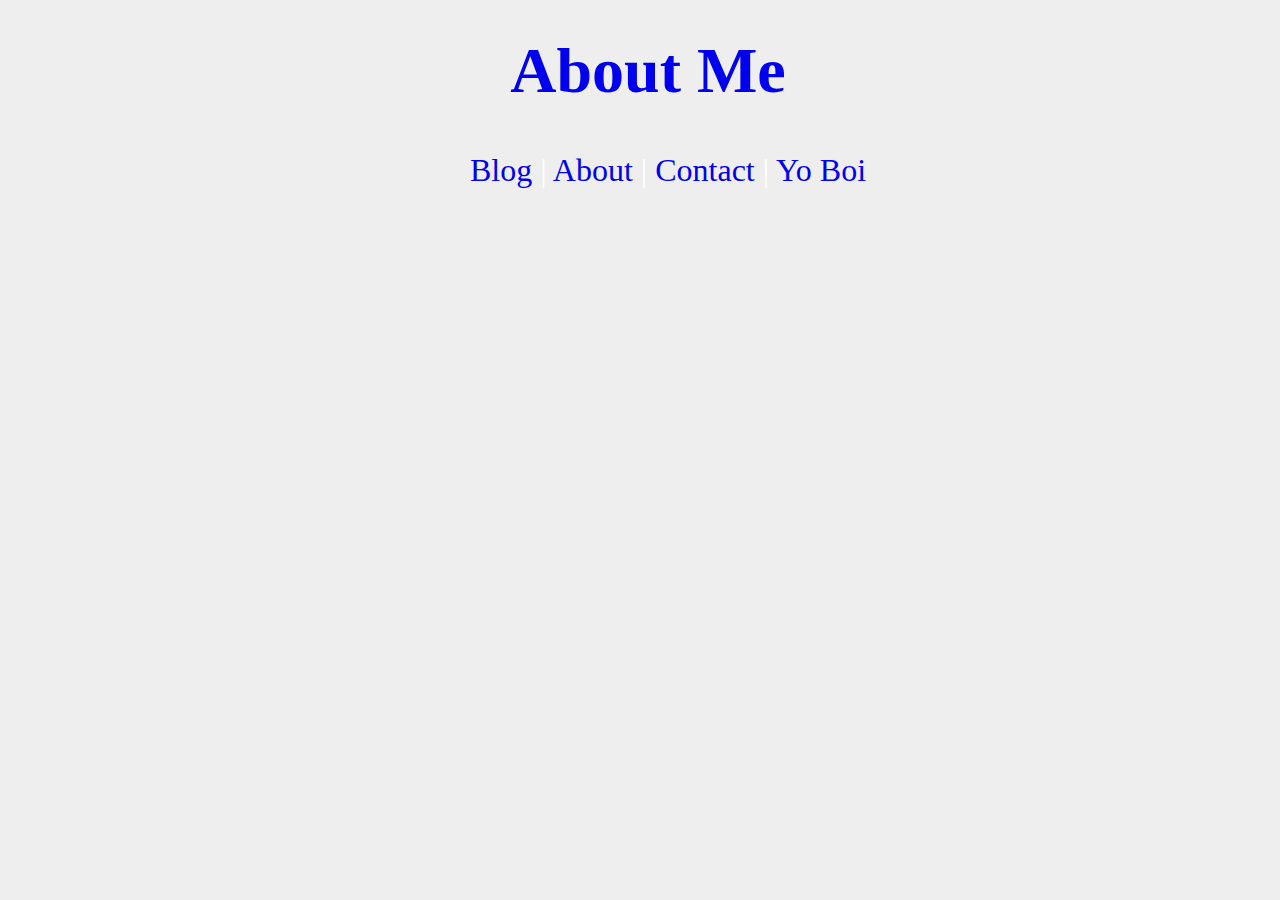
==== about/index.html @ 1bc61197 "ch" ====
<!doctype html>
<html lang="en">
<head>
<style>



</style>

  <meta charset="utf-8">

  <title>Vince's Page</title>
  <meta name="description" content="Vince's Page">
  <meta name="author" content="Vincent Liu">

  <link rel="stylesheet" type="text/css" href="about.css">

</head>

<body>


    <div id="page">
        <div id="logo" align="center">
            <h1><a href="/" id="logoLink">About Me</a></h1>
        </div>

        <div id="nav" align = "center">
            <ul>
                <li><a href="http://vinceliu.io/blog/">Blog</a></li>
                <li><a href="about">About</a></li>
                <li><a href="op">Contact</a></li>
                <li><a href="yo boi">Yo Boi</a></li>
            </ul>
        </div>

    </div>

</body>
</html>
---- about/about.css ----
@import url('https://fonts.googleapis.com/css?family=Roboto');

/*
.splash .container h2 {
    font-size:4em;
    margin-top: 20%;
    color: #222b28;
    text-align: center;
    letter-spacing: 0.1em;
}

*/



@font-face {
  font-family: FontAwesome;
  font-style: normal;
  font-weight: normal;
  src: url("fonts/fontawesome-webfont.eot?v=#4.0.3");
  src: url("fonts/fontawesome-webfont.eot?#iefix&v=#4.0.3") format("embedded-opentype"), url("fonts/fontawesome-webfont.woff?v=#4.0.3") format("woff"), url("fonts/fontawesome-webfont.ttf?v=#4.0.3") format("truetype"), url("fonts/fontawesome-webfont.svg#fontawesomeregular?v=#4.0.3") format("svg");
}



body{
    font-family: FontAwesome;
    font-size: 2em;
    line-height: 1.75em;
    width: 100%;
    vertical-align: center;
    background: #eee;
    /*background-color: #000000;*/
    background-image: url("banner.jpg");
}
a{
    text-decoration: none;
}

.logo{
    width: 35%;
    text-align: center;
    margin-top: 5px;
    font-family: georgia;
    display: inline-block;
}

.nav{
    width: 60%;
    display: inline-block;
    text-align: right;
    float: right;
    

}

#nav ul li {
    display: inline-block;
}

#nav li:not(:first-child):before {
    content: " | ";
    color: #FFFFFF;
}


   /* #nav ul{}
        #nav ul li{
            display: inline-block;
            height: 62px;
        }
            #nav ul li a{
                padding: 20px;
                color: white;
            }
            #nav ul li a:hover{
                background-color: #ffb424;
                box-shadow: 0px 1px 1px #666;
            }
            #nav ul li a:active{ background-color: #ff8f00; }


            */
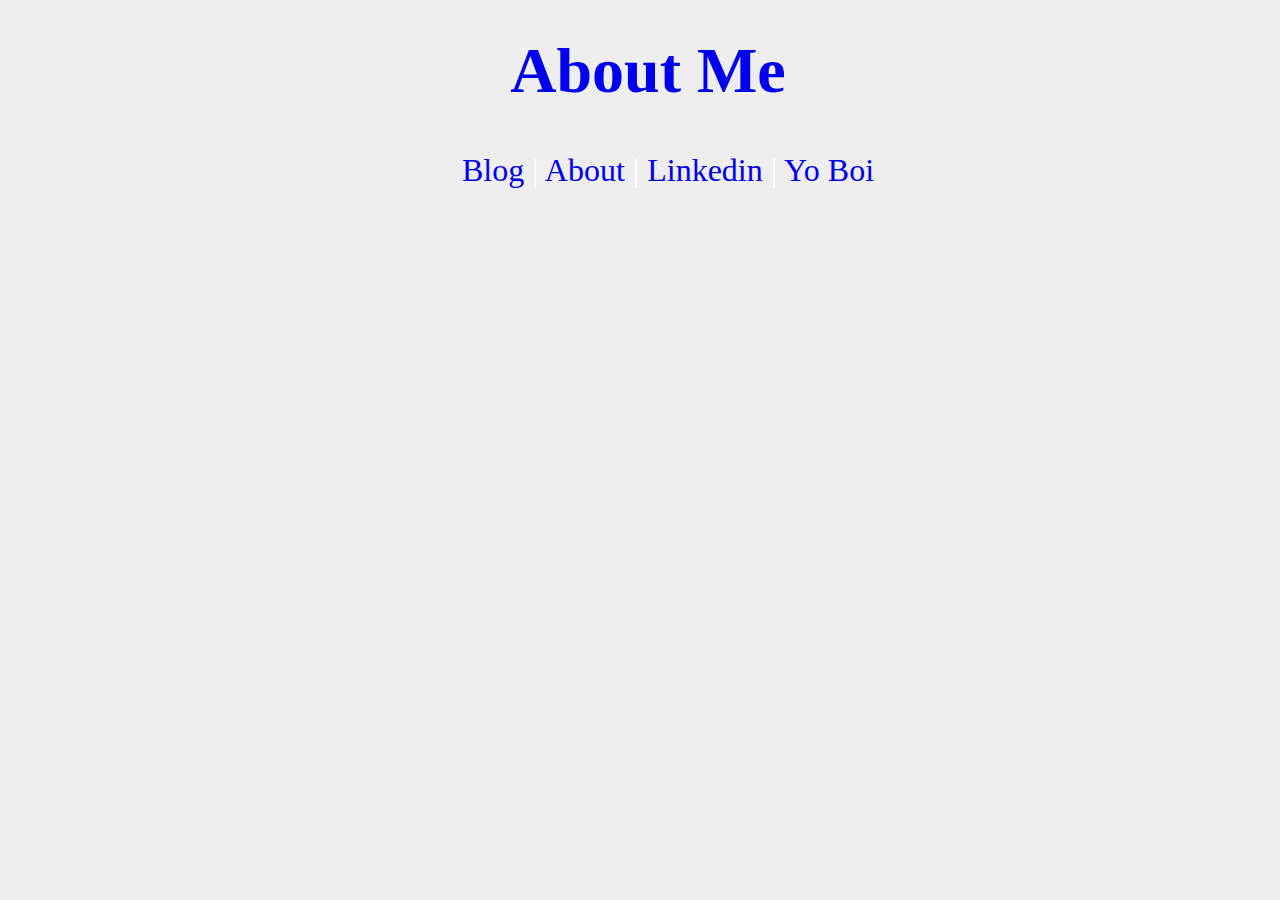
==== commit 7545d7a7: "logo" ====
--- a/about/index.html
+++ b/about/index.html
@@ -29,7 +29,7 @@
             <ul>
                 <li><a href="http://vinceliu.io/blog/">Blog</a></li>
                 <li><a href="about">About</a></li>
-                <li><a href="op">Contact</a></li>
+                <li><a href="http://www.linkedin.com/in/vincent-liu-300a05a5" target="_blank">Linkedin</a></li>
                 <li><a href="yo boi">Yo Boi</a></li>
             </ul>
         </div>
